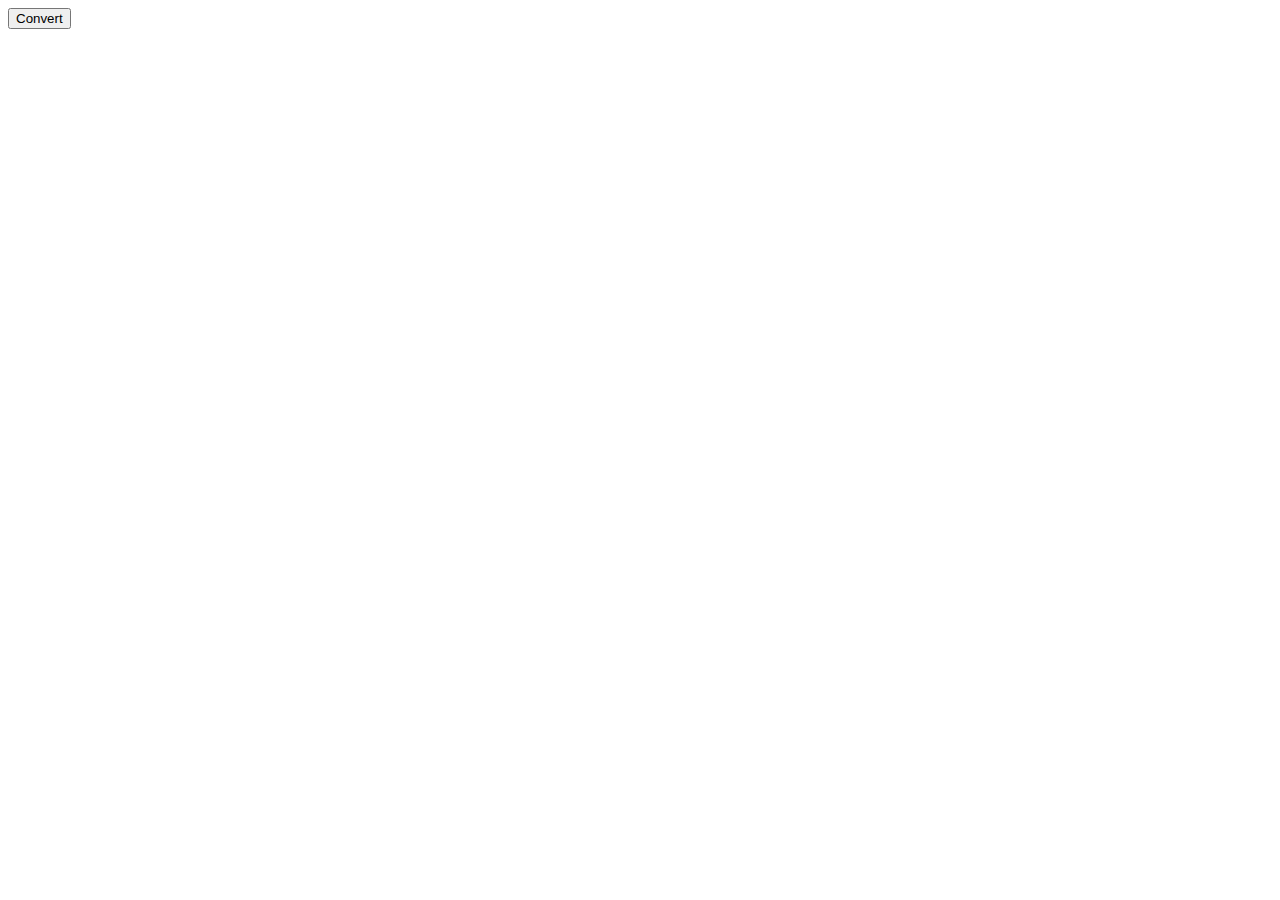
==== converter.html @ bb471a05 "g" ====
<!DOCTYPE html>
<html>
<head>
  <title>conversion</title>
  <link rel="stylesheet" href="style.css">
</head>
<body>
  <button id="convertButton">Convert</button>

  <div id="answer"></div>
  <div id="converted"></div>
  <script src="converter.js"></script>
</body>
</html>
---- style.css ----
.odd{
    background-color: grey;
}


.even{
    background-color: antiquewhite;
}

.hidden{
    visibility: hidden;
}

.next{
    display:block;
    visibility: visible;
}

.media{
    width: 90%;
}

.img{
    aspect-ratio: 16 /9;
    width: 90%;
}
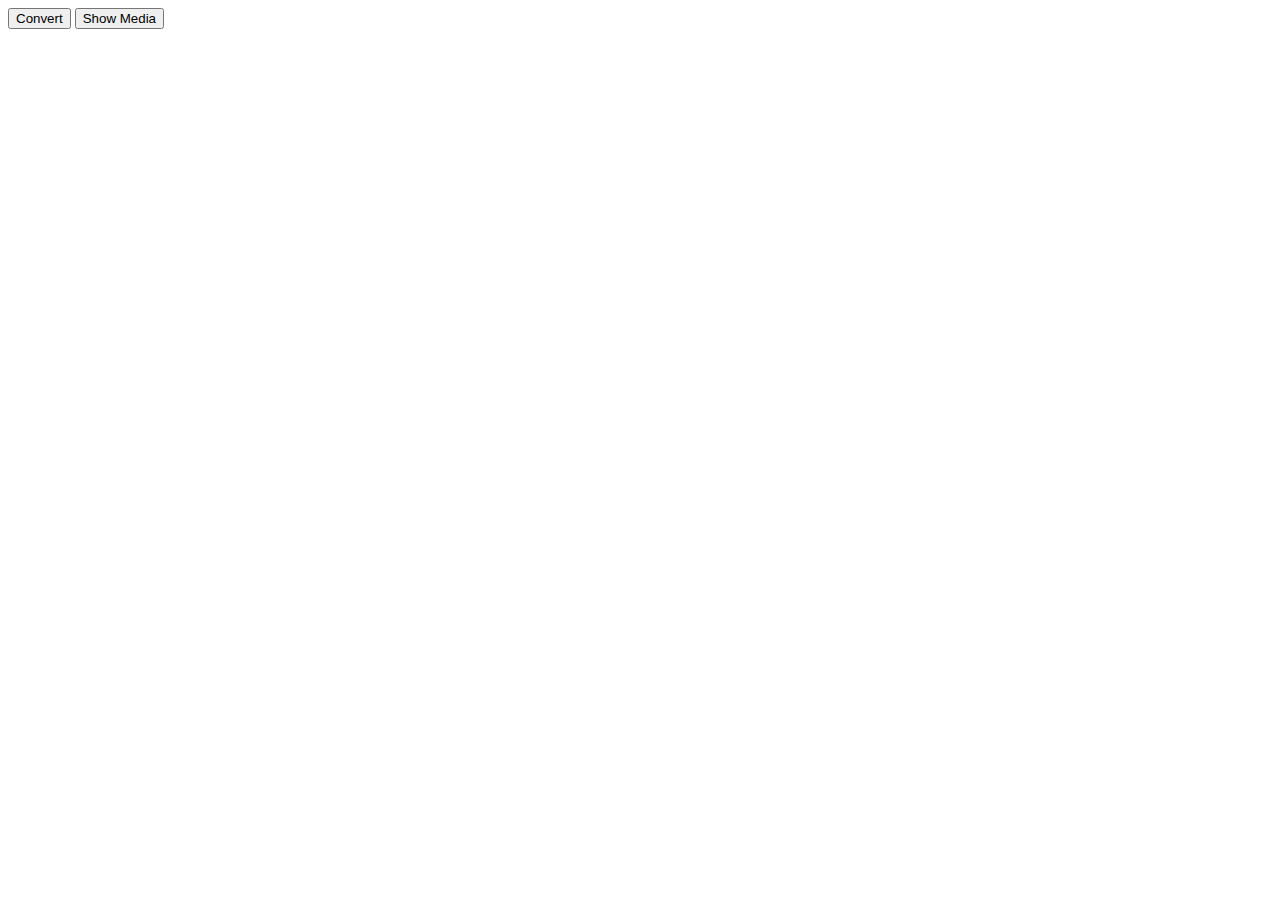
==== commit ddc32f63: "s" ====
--- a/converter.html
+++ b/converter.html
@@ -6,9 +6,10 @@
 </head>
 <body>
   <button id="convertButton">Convert</button>
+  <button id="showOnlyMedia">Show Media</button>
 
   <div id="answer"></div>
   <div id="converted"></div>
-  <script src="converter.js"></script>
+  <script src="converter.js" ></script>
 </body>
 </html>--- a/style.css
+++ b/style.css
@@ -1,11 +1,3 @@
-.odd{
-    background-color: grey;
-}
-
-
-.even{
-    background-color: antiquewhite;
-}
 
 .hidden{
     visibility: hidden;
